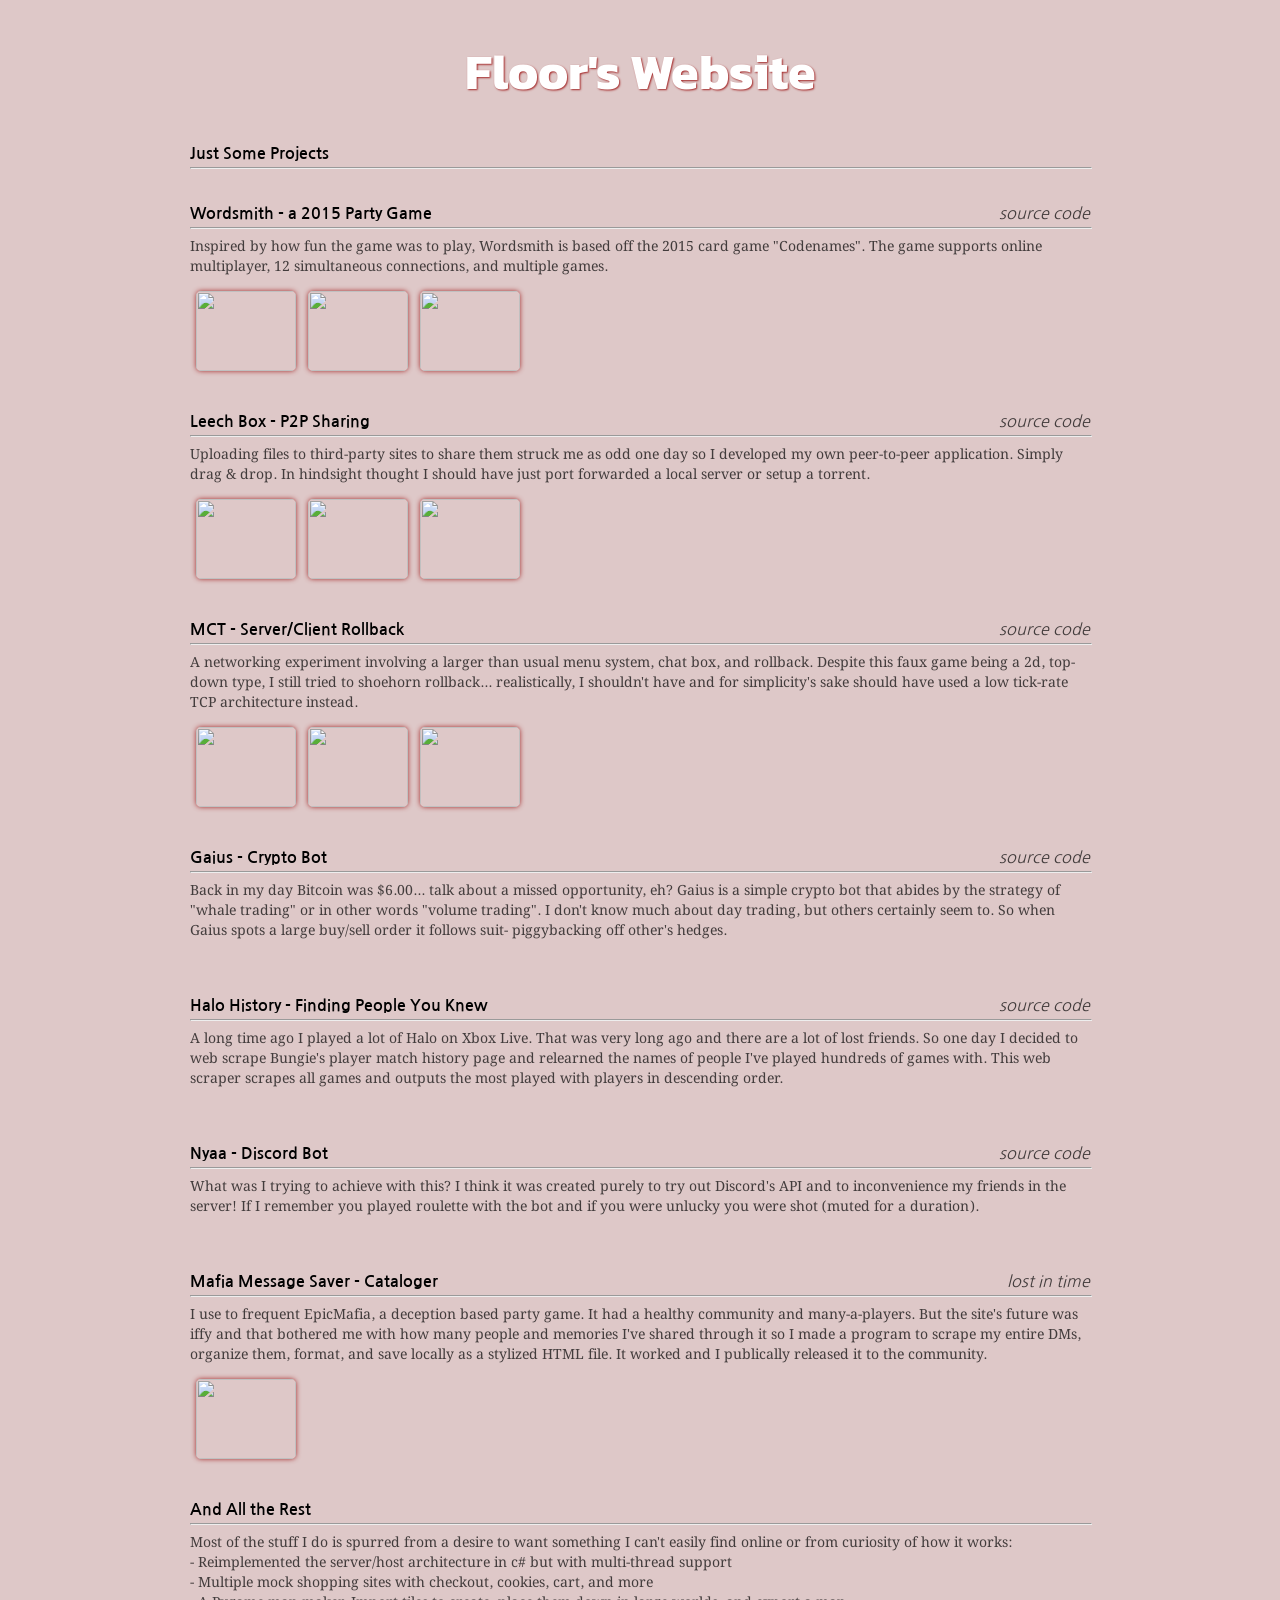
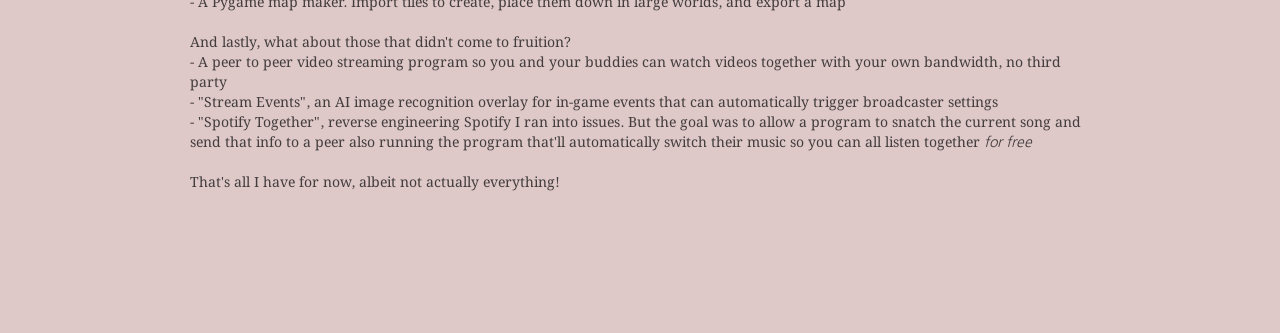
==== display.html @ d240225e "Changed tab name, site bio" ====
<!DOCTYPE html> 
  <head>
    <link rel="stylesheet" href="display.css">
	<title>No JS Here</title>
  </head>
  <body> 
    <div id="container">
      <section>
        <a href="https://illegalfruit.github.io/"><h1>Floor's Website</h1></a>
      </section>
      <section>
			<h2>Just Some Projects</h2>
        <hr/>
      </section>
      
      <section id="table-entries"> 
				<div class="p-entry" id="remove-top-margin">
					<h2>Wordsmith - a 2015 Party Game</h2><a class="source" target="_blank" href="https://github.com/illegalFruit/Wordsmith">source code</a>
					<hr/>
					<p class="date-col">Inspired by how fun the game was to play, Wordsmith is based off the 2015 card game "Codenames". The game supports online multiplayer, 12 simultaneous connections, and multiple games.</p>
					<div class="gallery">
						<img src="https://i.imgur.com/X2Hyxok.png">
						<img src="https://i.imgur.com/ogxhb8q.png">
						<img src="https://i.imgur.com/a6RnZR1.png">
					</div>
				</div>
				<div class="p-entry">
					<h2>Leech Box - P2P Sharing</h2><a class="source" target="_blank" href="https://github.com/illegalFruit/LeechBox">source code</a>
					<hr/>
					<p class="date-col">Uploading files to third-party sites to share them struck me as odd one day so I developed my own peer-to-peer application. Simply drag & drop. In hindsight thought I should have just port forwarded a local server or setup a torrent.</p>
					<div class="gallery">
						<img src="https://i.imgur.com/N7FbQDQ.png">
						<img src="https://i.imgur.com/4VtZAIb.png">
						<img src="https://i.imgur.com/PzORxaT.png">
					</div>
				</div>
				<div class="p-entry">
					<h2>MCT - Server/Client Rollback</h2><a class="source" target="_blank" href="https://github.com/illegalFruit/MyCastleTown">source code</a>
					<hr/>
					<p class="date-col">A networking experiment involving a larger than usual menu system, chat box, and rollback. Despite this faux game being a 2d, top-down type, I still tried to shoehorn rollback... realistically, I shouldn't have and for simplicity's sake should have used a low tick-rate TCP architecture instead.</p>
					<div class="gallery">
						<img src="https://i.imgur.com/z9DweKP.png">
						<img src="https://i.imgur.com/8ZXRdbW.png">
						<img src="https://i.imgur.com/0nnXvtV.png">
					</div>
				</div>
				<div class="p-entry">
					<h2>Gaius - Crypto Bot</h2><a class="source" target="_blank" href="https://github.com/illegalFruit/Gaius">source code</a>
					<hr/>
					<p class="date-col">Back in my day Bitcoin was $6.00... talk about a missed opportunity, eh? Gaius is a simple crypto bot that abides by the strategy of "whale trading" or in other words "volume trading". I don't know much about day trading, but others certainly seem to. So when Gaius spots a large buy/sell order it follows suit- piggybacking off other's hedges.</p>
					<div class="gallery">
					</div>
				</div>
				<div class="p-entry">
					<h2>Halo History - Finding People You Knew</h2><a class="source" target="_blank" href="https://github.com/illegalFruit/HaloHistory">source code</a>
					<hr/>
					<p class="date-col">A long time ago I played a lot of Halo on Xbox Live. That was very long ago and there are a lot of lost friends. So one day I decided to web scrape Bungie's player match history page and relearned the names of people I've played hundreds of games with. This web scraper scrapes all games and outputs the most played with players in descending order.</p>
					<div class="gallery">
					</div>
				</div>
				<div class="p-entry">
					<h2>Nyaa - Discord Bot</h2><a class="source" target="_blank" href="https://github.com/illegalFruit/Nyaa">source code</a>
					<hr/>
					<p class="date-col">What was I trying to achieve with this? I think it was created purely to try out Discord's API and to inconvenience my friends in the server! If I remember you played roulette with the bot and if you were unlucky you were shot (muted for a duration).</p>
					<div class="gallery">
					</div>
				</div>
				<div class="p-entry">
					<h2>Mafia Message Saver - Cataloger</h2><div class="no-source">lost in time</div>
					<hr/>
					<p class="date-col">I use to frequent EpicMafia, a deception based party game. It had a healthy community and many-a-players. But the site's future was iffy and that bothered me with how many people and memories I've shared through it so I made a program to scrape my entire DMs, organize them, format, and save locally as a stylized HTML file. It worked and I publically released it to the community.</p>
					<div class="gallery">
						<img src="https://i.imgur.com/BtpNiLg.png">
					</div>
				</div>
				<div class="p-entry extra-bottom">
					<h2>And All the Rest</h2>
					<hr/>
					<p class="date-col">
						Most of the stuff I do is spurred from a desire to want something I can't easily find online or from curiosity of how it works:
						<br>- Reimplemented the server/host architecture in c# but with multi-thread support
						<br>- Multiple mock shopping sites with checkout, cookies, cart, and more
						<br>- A Pygame map maker. Import tiles to create, place them down in large worlds, and export a map
						<br>
						<br>
						And lastly, what about those that didn't come to fruition?
						<br>- A peer to peer video streaming program so you and your buddies can watch videos together with your own bandwidth, no third party
						<br>- "Stream Events", an AI image recognition overlay for in-game events that can automatically trigger broadcaster settings 
						<br>- "Spotify Together", reverse engineering Spotify I ran into issues. But the goal was to allow a program to snatch the current song and send that info to a peer also running the program that'll automatically switch their music so you can all listen together <i>for free</i>
						<br>
						<br>That's all I have for now, albeit not actually everything!
					</p>
					<div class="gallery">
					</div>
				</div>
			</section>
    </div>
  </body>
</html>
---- display.css ----
@import url('https://fonts.googleapis.com/css2?family=Kanit:wght@100&family=Nanum+Gothic&display=swap');
@import url('https://fonts.googleapis.com/css2?family=Figtree:wght@300&family=Kanit:wght@100&display=swap');
@import url('https://fonts.googleapis.com/css2?family=Noto+Serif+Gujarati&display=swap');

*{
  margin: 0px;
  padding: 0px;
  font-family: 'Nanum Gothic', sans-serif;
  text-decoration: none;
}

body{
  background-color: rgba(214, 187, 187, 0.8);
}

#container{
  margin: 0 auto;
  width: 900px;
}

hr{
  width: 100%;
  margin-top: 4px;
  margin-bottom: 4px;
}

section{
  margin-top: 34px;
  width: 100%;
}

h1{
  font-family: 'Kanit', sans-serif;
  font-size: 50px;
  color: white;
  text-shadow: 1px 1px 2px brown;
  text-align: center;
}

h2, h3{
  font-size: 16px;
  display: inline-block;
}

#table-entries{
  display: flex;
  justify-content: start;
  flex-flow: column nowrap;
  align-items: flex-start;
  width: 100%;
}

.date-col{
  color: rgba(0, 0, 0, 0.7);
  font-family: 'Noto Serif Gujarati', serif;
  font-size: 14px;
}

td a{
  text-decoration: None;
  color: black;
}

td a:hover{
  text-decoration: underline;
  text-decoration-thickness: 2px;
}

.title-col{
  font-size: 14px;
  padding-left: 6px;
  font-weight: bold;
  vertical-align: baseline;
  width: 100%;
}

.gallery{
    display: inline-flex;
    margin-top: 8px;
}

.gallery img{
    width: 100px;
    height: 80px;
    box-shadow: 0px 0px 5px brown;
    border-radius: 5px;
    margin: 6px;
}

.p-entry{
    margin-top: 34px;
}

p{
    margin-top: 8px;
}

#remove-top-margin{
    margin-top: 0px;
}

img {
    transition:transform 0.25s ease;
}

img:hover {
    -webkit-transform:scale(4);
    transform:scale(4);
}

.source{
    float: right;
    font-style: italic;
    color: rgba(0, 0, 0, 0.7);
}

.no-source{
    float: right;
    font-style: italic;
    color: rgba(0, 0, 0, 0.7);
}

.extra-bottom{
  margin-bottom: 120px;
}
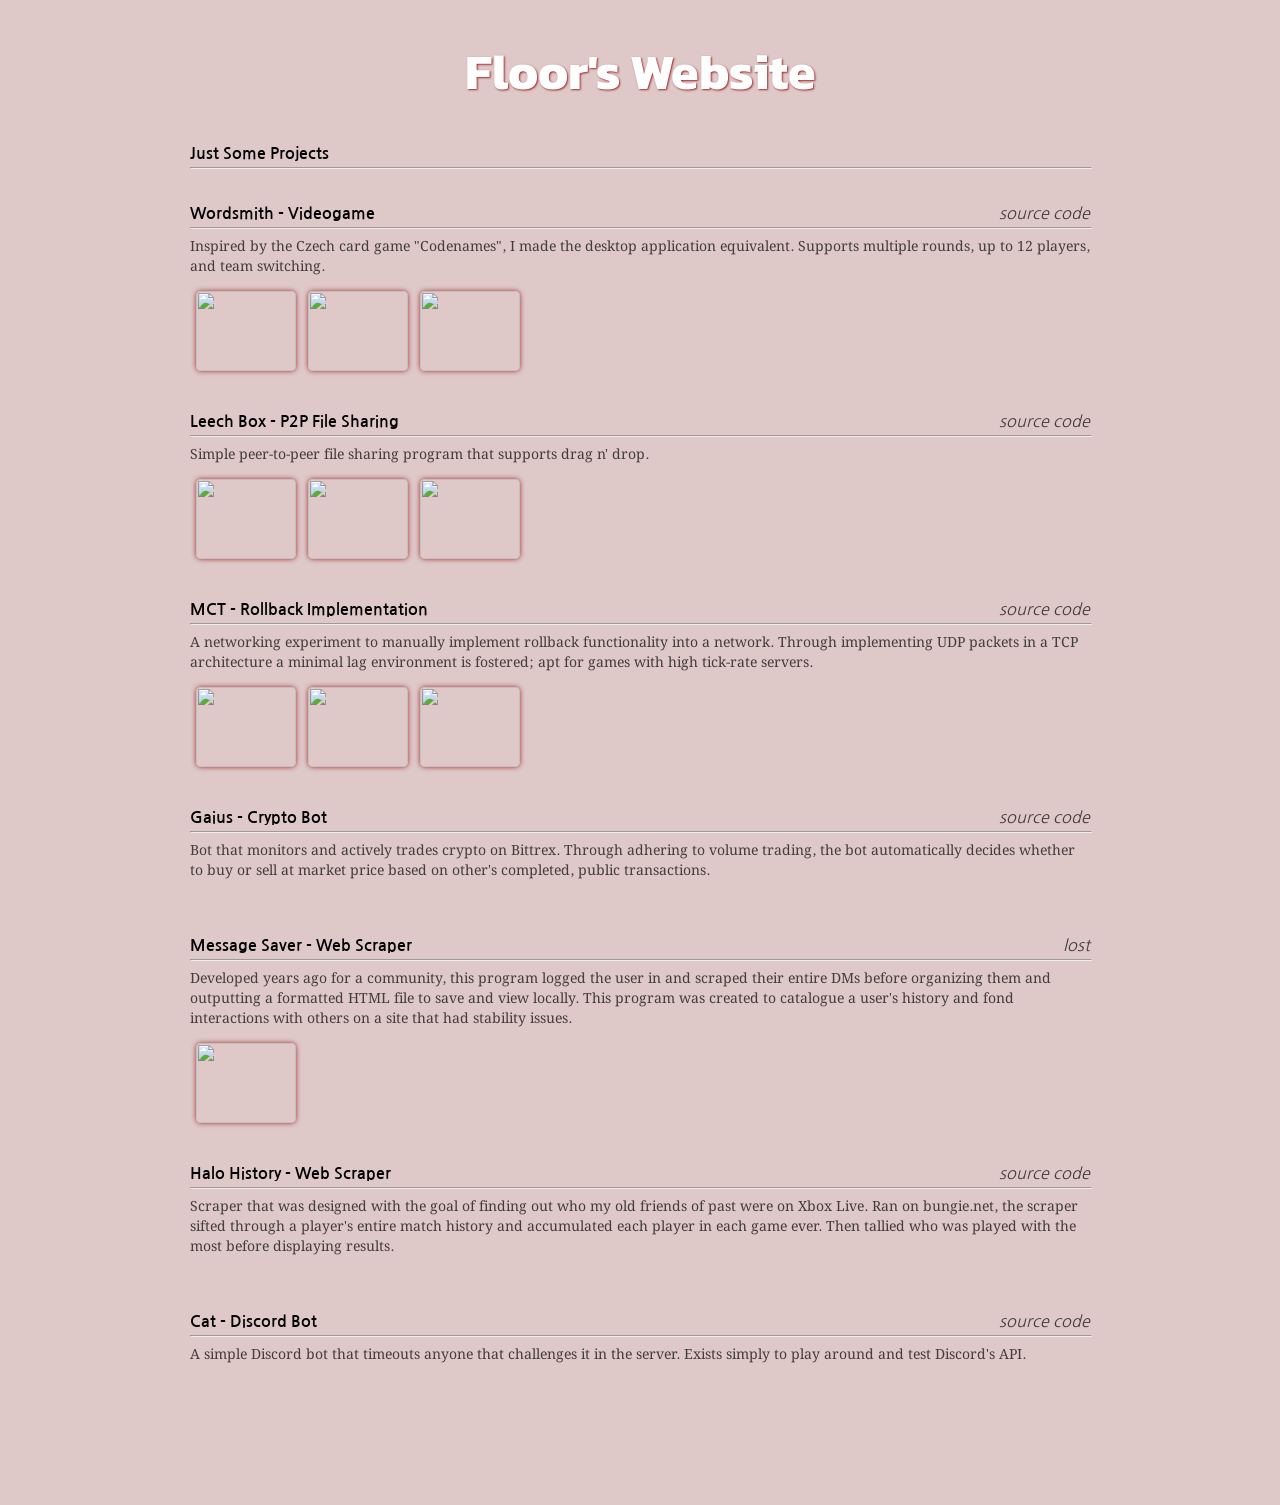
==== commit 9e7ddfd7: "Further updated display, added Gengar" ====
--- a/display.html
+++ b/display.html
@@ -2,6 +2,7 @@
   <head>
     <link rel="stylesheet" href="display.css">
 	<title>No JS Here</title>
+	<link rel="icon" href="geng.png">
   </head>
   <body> 
     <div id="container">
@@ -15,9 +16,9 @@
       
       <section id="table-entries"> 
 				<div class="p-entry" id="remove-top-margin">
-					<h2>Wordsmith - a 2015 Party Game</h2><a class="source" target="_blank" href="https://github.com/illegalFruit/Wordsmith">source code</a>
+					<h2>Wordsmith - Videogame</h2><a class="source" target="_blank" href="https://github.com/illegalFruit/Wordsmith">source code</a>
 					<hr/>
-					<p class="date-col">Inspired by how fun the game was to play, Wordsmith is based off the 2015 card game "Codenames". The game supports online multiplayer, 12 simultaneous connections, and multiple games.</p>
+					<p class="date-col">Inspired by the Czech card game "Codenames", I made the desktop application equivalent. Supports multiple rounds, up to 12 players, and team switching.</p>
 					<div class="gallery">
 						<img src="https://i.imgur.com/X2Hyxok.png">
 						<img src="https://i.imgur.com/ogxhb8q.png">
@@ -25,9 +26,9 @@
 					</div>
 				</div>
 				<div class="p-entry">
-					<h2>Leech Box - P2P Sharing</h2><a class="source" target="_blank" href="https://github.com/illegalFruit/LeechBox">source code</a>
+					<h2>Leech Box - P2P File Sharing</h2><a class="source" target="_blank" href="https://github.com/illegalFruit/LeechBox">source code</a>
 					<hr/>
-					<p class="date-col">Uploading files to third-party sites to share them struck me as odd one day so I developed my own peer-to-peer application. Simply drag & drop. In hindsight thought I should have just port forwarded a local server or setup a torrent.</p>
+					<p class="date-col">Simple peer-to-peer file sharing program that supports drag n' drop.</p>
 					<div class="gallery">
 						<img src="https://i.imgur.com/N7FbQDQ.png">
 						<img src="https://i.imgur.com/4VtZAIb.png">
@@ -35,9 +36,9 @@
 					</div>
 				</div>
 				<div class="p-entry">
-					<h2>MCT - Server/Client Rollback</h2><a class="source" target="_blank" href="https://github.com/illegalFruit/MyCastleTown">source code</a>
+					<h2>MCT - Rollback Implementation</h2><a class="source" target="_blank" href="https://github.com/illegalFruit/MyCastleTown">source code</a>
 					<hr/>
-					<p class="date-col">A networking experiment involving a larger than usual menu system, chat box, and rollback. Despite this faux game being a 2d, top-down type, I still tried to shoehorn rollback... realistically, I shouldn't have and for simplicity's sake should have used a low tick-rate TCP architecture instead.</p>
+					<p class="date-col">A networking experiment to manually implement rollback functionality into a network. Through implementing UDP packets in a TCP architecture a minimal lag environment is fostered; apt for games with high tick-rate servers.</p>
 					<div class="gallery">
 						<img src="https://i.imgur.com/z9DweKP.png">
 						<img src="https://i.imgur.com/8ZXRdbW.png">
@@ -47,49 +48,29 @@
 				<div class="p-entry">
 					<h2>Gaius - Crypto Bot</h2><a class="source" target="_blank" href="https://github.com/illegalFruit/Gaius">source code</a>
 					<hr/>
-					<p class="date-col">Back in my day Bitcoin was $6.00... talk about a missed opportunity, eh? Gaius is a simple crypto bot that abides by the strategy of "whale trading" or in other words "volume trading". I don't know much about day trading, but others certainly seem to. So when Gaius spots a large buy/sell order it follows suit- piggybacking off other's hedges.</p>
+					<p class="date-col">Bot that monitors and actively trades crypto on Bittrex. Through adhering to volume trading, the bot automatically decides whether to buy or sell at market price based on other's completed, public transactions.</p>
 					<div class="gallery">
 					</div>
 				</div>
 				<div class="p-entry">
-					<h2>Halo History - Finding People You Knew</h2><a class="source" target="_blank" href="https://github.com/illegalFruit/HaloHistory">source code</a>
+					<h2>Message Saver - Web Scraper</h2><div class="no-source">lost</div>
 					<hr/>
-					<p class="date-col">A long time ago I played a lot of Halo on Xbox Live. That was very long ago and there are a lot of lost friends. So one day I decided to web scrape Bungie's player match history page and relearned the names of people I've played hundreds of games with. This web scraper scrapes all games and outputs the most played with players in descending order.</p>
-					<div class="gallery">
-					</div>
-				</div>
-				<div class="p-entry">
-					<h2>Nyaa - Discord Bot</h2><a class="source" target="_blank" href="https://github.com/illegalFruit/Nyaa">source code</a>
-					<hr/>
-					<p class="date-col">What was I trying to achieve with this? I think it was created purely to try out Discord's API and to inconvenience my friends in the server! If I remember you played roulette with the bot and if you were unlucky you were shot (muted for a duration).</p>
-					<div class="gallery">
-					</div>
-				</div>
-				<div class="p-entry">
-					<h2>Mafia Message Saver - Cataloger</h2><div class="no-source">lost in time</div>
-					<hr/>
-					<p class="date-col">I use to frequent EpicMafia, a deception based party game. It had a healthy community and many-a-players. But the site's future was iffy and that bothered me with how many people and memories I've shared through it so I made a program to scrape my entire DMs, organize them, format, and save locally as a stylized HTML file. It worked and I publically released it to the community.</p>
+					<p class="date-col">Developed years ago for a community, this program logged the user in and scraped their entire DMs before organizing them and outputting a formatted HTML file to save and view locally. This program was created to catalogue a user's history and fond interactions with others on a site that had stability issues.</p>
 					<div class="gallery">
 						<img src="https://i.imgur.com/BtpNiLg.png">
 					</div>
 				</div>
+				<div class="p-entry">
+					<h2>Halo History - Web Scraper</h2><a class="source" target="_blank" href="https://github.com/illegalFruit/HaloHistory">source code</a>
+					<hr/>
+					<p class="date-col">Scraper that was designed with the goal of finding out who my old friends of past were on Xbox Live. Ran on bungie.net, the scraper sifted through a player's entire match history and accumulated each player in each game ever. Then tallied who was played with the most before displaying results.</p>
+					<div class="gallery">
+					</div>
+				</div>
 				<div class="p-entry extra-bottom">
-					<h2>And All the Rest</h2>
+					<h2>Cat - Discord Bot</h2><a class="source" target="_blank" href="https://github.com/illegalFruit/Nyaa">source code</a>
 					<hr/>
-					<p class="date-col">
-						Most of the stuff I do is spurred from a desire to want something I can't easily find online or from curiosity of how it works:
-						<br>- Reimplemented the server/host architecture in c# but with multi-thread support
-						<br>- Multiple mock shopping sites with checkout, cookies, cart, and more
-						<br>- A Pygame map maker. Import tiles to create, place them down in large worlds, and export a map
-						<br>
-						<br>
-						And lastly, what about those that didn't come to fruition?
-						<br>- A peer to peer video streaming program so you and your buddies can watch videos together with your own bandwidth, no third party
-						<br>- "Stream Events", an AI image recognition overlay for in-game events that can automatically trigger broadcaster settings 
-						<br>- "Spotify Together", reverse engineering Spotify I ran into issues. But the goal was to allow a program to snatch the current song and send that info to a peer also running the program that'll automatically switch their music so you can all listen together <i>for free</i>
-						<br>
-						<br>That's all I have for now, albeit not actually everything!
-					</p>
+					<p class="date-col">A simple Discord bot that timeouts anyone that challenges it in the server. Exists simply to play around and test Discord's API.</p>
 					<div class="gallery">
 					</div>
 				</div>
--- a/display.css
+++ b/display.css
@@ -89,6 +89,7 @@
 
 .p-entry{
     margin-top: 34px;
+    width: 100%;
 }
 
 p{
